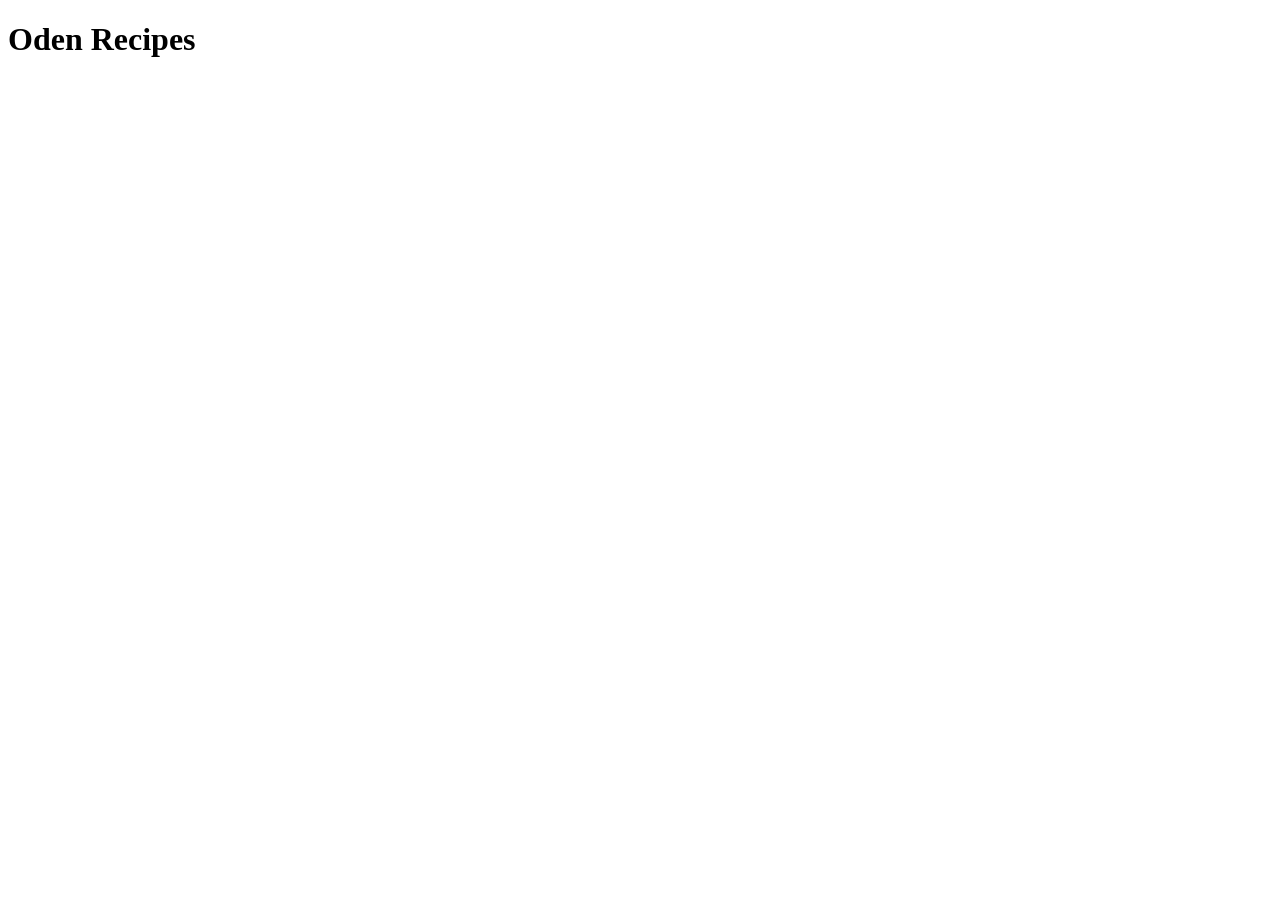
==== index.html @ a1432095 "index.html" ====
<!DOCTYPE html>
<html lang="en">
<head>
    <meta charset="UTF-8">
    <meta name="viewport" content="width=device-width, initial-scale=1.0">
    <title>Document</title>
</head>
<body>
    <h1>Oden Recipes</h1>
</body>
</html>
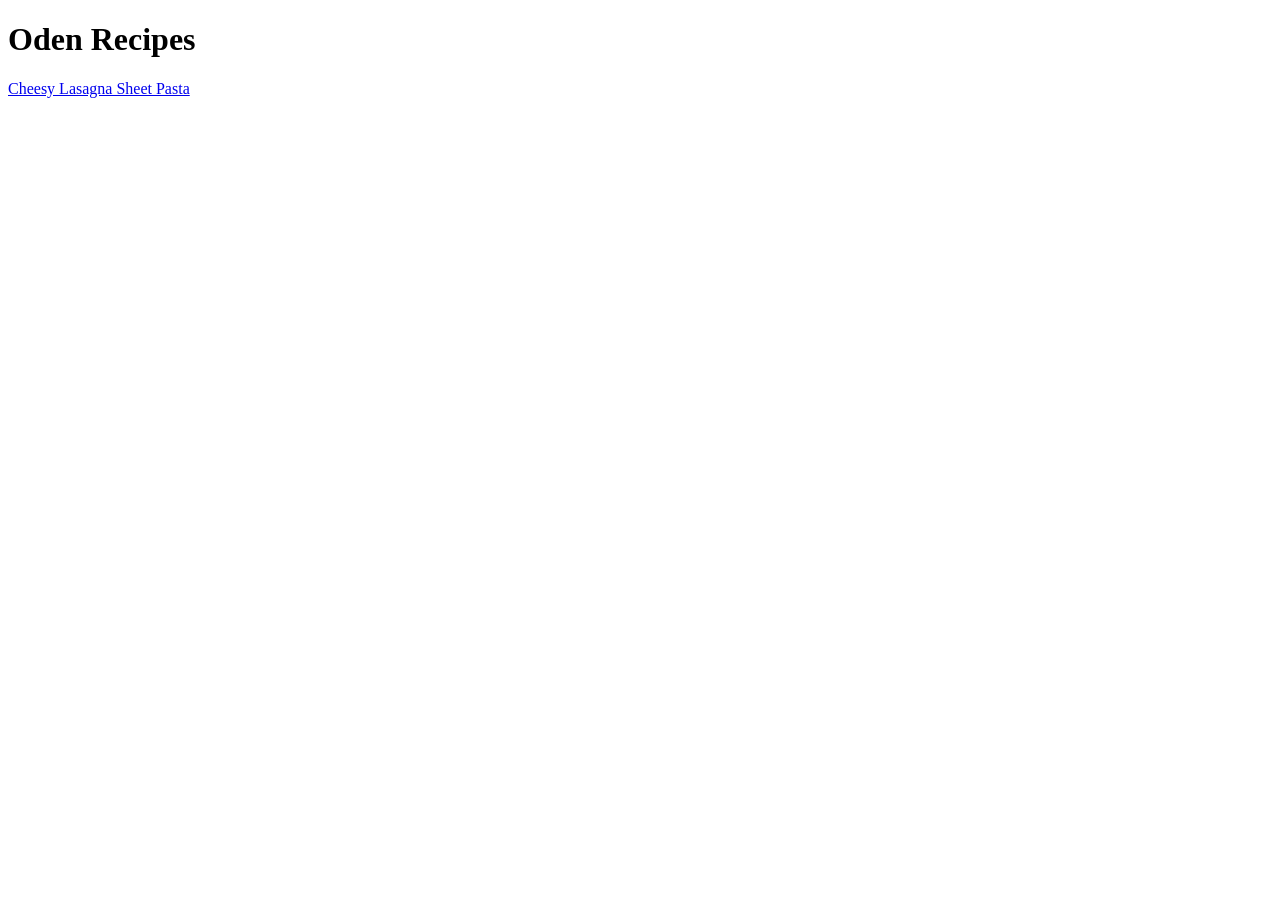
==== commit 4543622a: "index.html" ====
--- a/index.html
+++ b/index.html
@@ -7,5 +7,6 @@
 </head>
 <body>
     <h1>Oden Recipes</h1>
+    <a href="recepit/lasanga.html">Cheesy Lasagna Sheet Pasta</a>
 </body>
 </html>
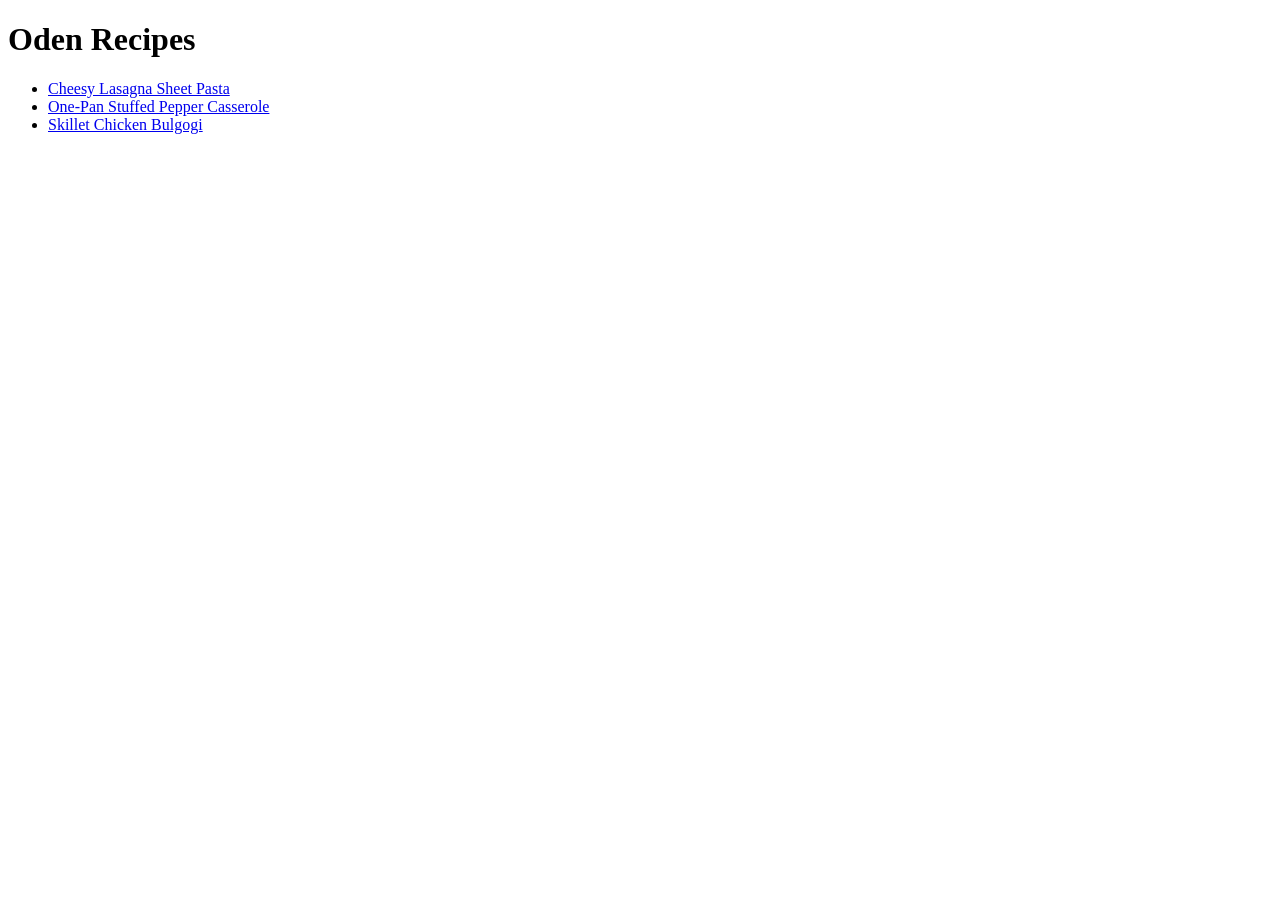
==== commit 91016f2e: "index.html" ====
--- a/index.html
+++ b/index.html
@@ -7,6 +7,10 @@
 </head>
 <body>
     <h1>Oden Recipes</h1>
-    <a href="recepit/lasanga.html">Cheesy Lasagna Sheet Pasta</a>
+    <ul>
+        <li><a href="recipes/lasanga.html">Cheesy Lasagna Sheet Pasta</a></li>
+        <li><a href="recipes/lasanga.html">One-Pan Stuffed Pepper Casserole</a></li>
+        <li><a href="recipes/lasanga.html">Skillet Chicken Bulgogi</a></li>
+    </ul>
 </body>
 </html>
